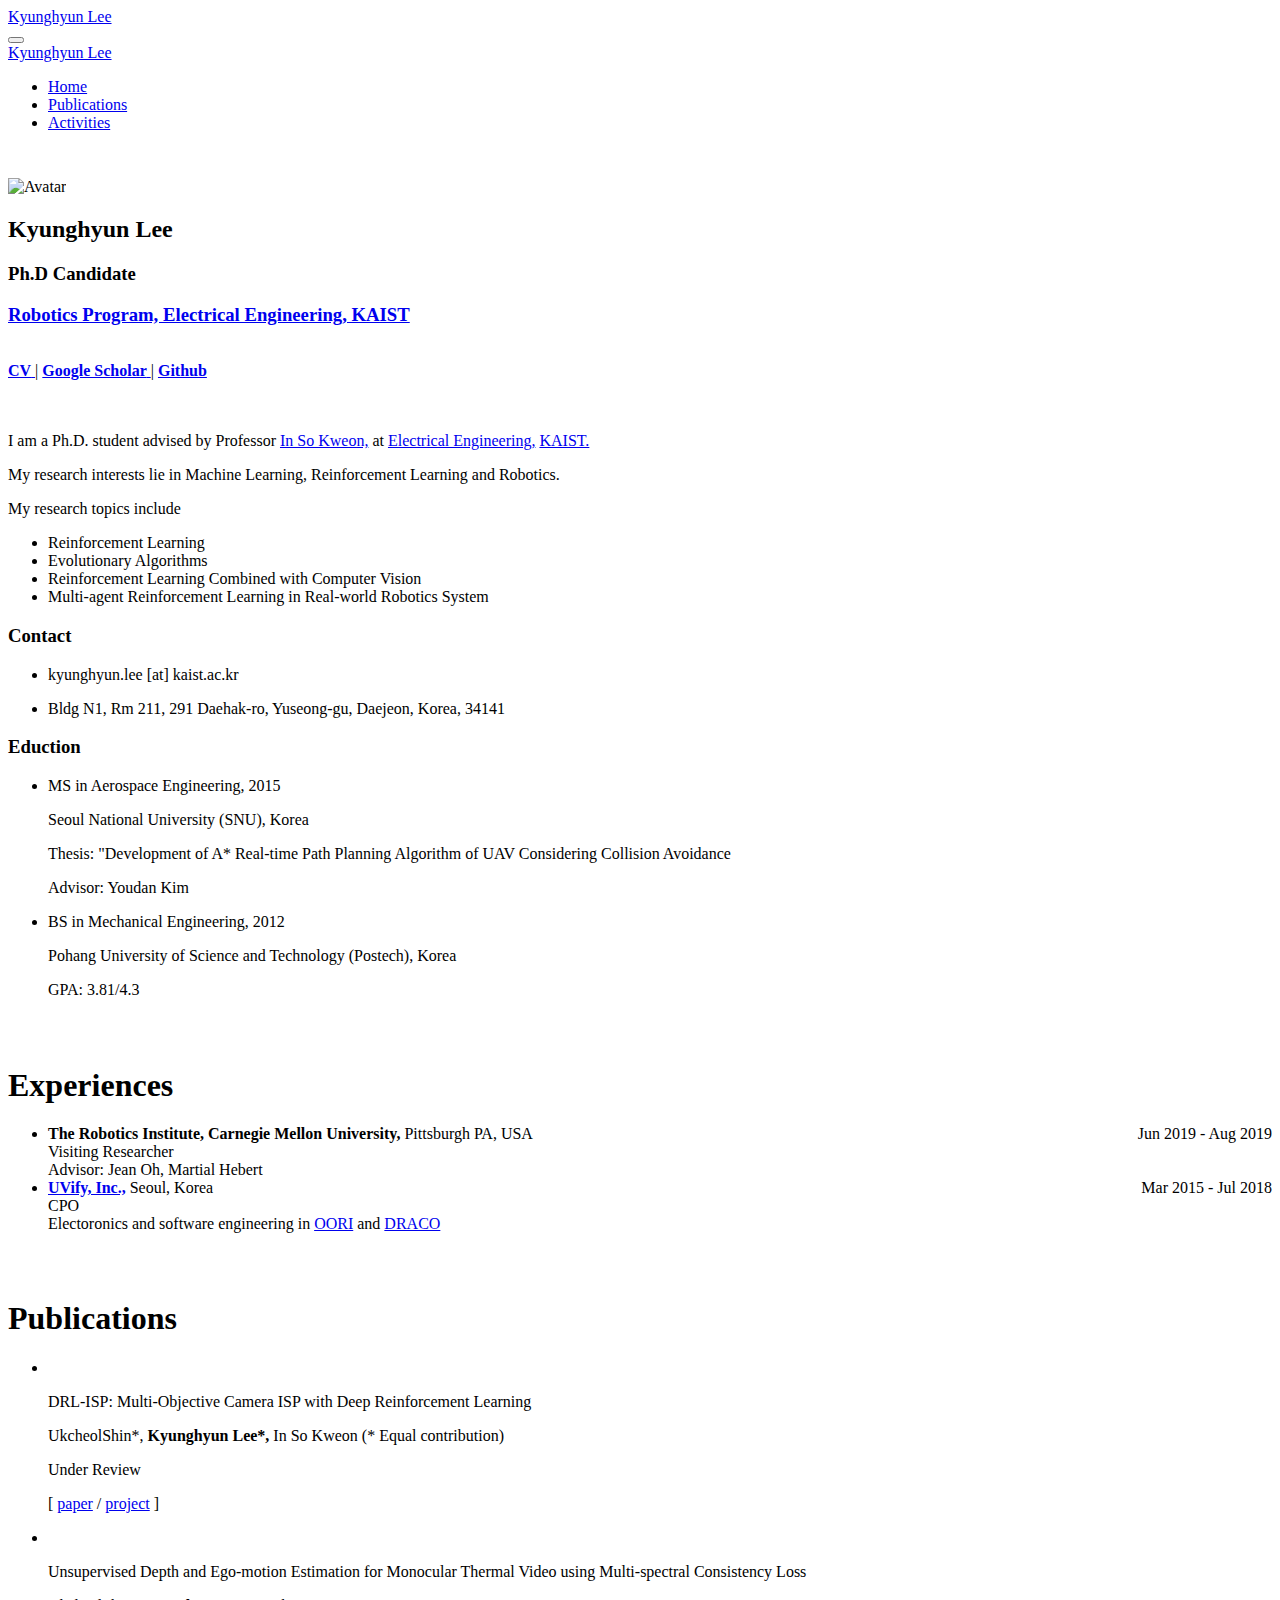
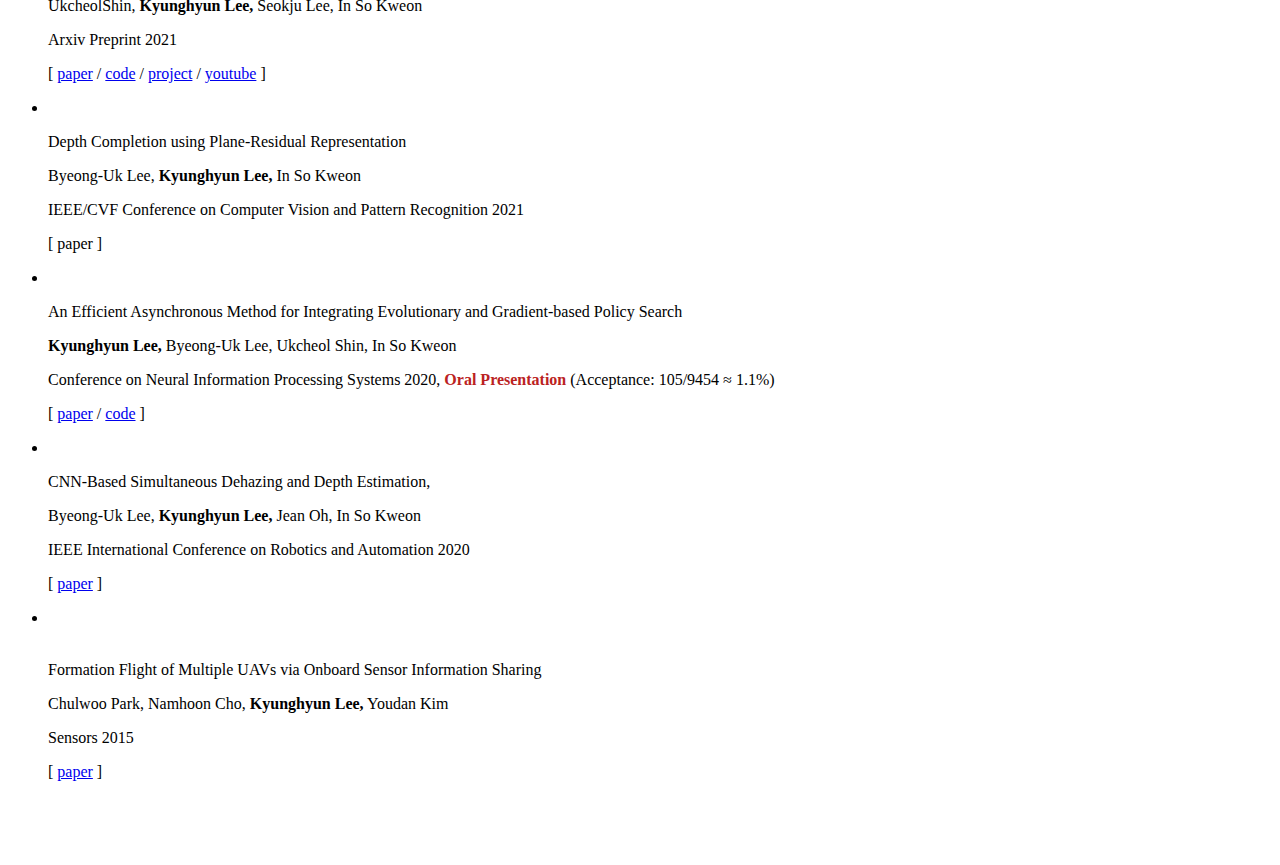
==== templates/_index.html @ c427f6b6 "some typos" ====
<!DOCTYPE html>
<html lang="en">
  <head>
    <meta charset="utf-8" />
    <meta content="width=device-width, initial-scale=1" name="viewport" />
    <meta content="IE=edge" http-equiv="X-UA-Compatible" />
    <meta content="Source Themes Academic 4.7.0" name="generator" />
    <meta content="Kyunghyun Lee" name="author" />
    <meta content="Ph.D Candidate" name="description" />
    <link href="/" hreflang="en-us" rel="alternate" />
    <meta content="#2962ff" name="theme-color" />
    <link crossorigin="anonymous" href="https://cdnjs.cloudflare.com/ajax/libs/academicons/1.8.6/css/academicons.min.css" integrity="sha256-uFVgMKfistnJAfoCUQigIl+JfUaP47GrRKjf6CTPVmw=" rel="stylesheet" />
    <link crossorigin="anonymous" href="https://cdnjs.cloudflare.com/ajax/libs/font-awesome/5.12.0-1/css/all.min.css" integrity="sha256-4w9DunooKSr3MFXHXWyFER38WmPdm361bQS/2KUWZbU=" rel="stylesheet" />
    <link crossorigin="anonymous" href="https://cdnjs.cloudflare.com/ajax/libs/fancybox/3.5.7/jquery.fancybox.min.css" integrity="sha256-Vzbj7sDDS/woiFS3uNKo8eIuni59rjyNGtXfstRzStA=" rel="stylesheet" />
    <link crossorigin="anonymous" href="https://cdnjs.cloudflare.com/ajax/libs/leaflet/1.5.1/leaflet.css" integrity="sha256-SHMGCYmST46SoyGgo4YR/9AlK1vf3ff84Aq9yK4hdqM=" rel="stylesheet" />
    <script async="" crossorigin="anonymous" integrity="sha256-Md1qLToewPeKjfAHU1zyPwOutccPAm5tahnaw7Osw0A=" src="https://cdnjs.cloudflare.com/ajax/libs/lazysizes/5.1.2/lazysizes.min.js"></script>
    <link href="https://fonts.googleapis.com/css?family=Montserrat:400,700%7CRoboto:400,400italic,700%7CRoboto+Mono&display=swap" rel="stylesheet" />
    <link href="static/css/academic.css" rel="stylesheet" />
    <link href="static/index.xml" rel="alternate" title="Kyunghyun Lee" type="application/rss+xml" />
    <link href="static/index.webmanifest" rel="manifest" />
    <!-- <link rel="icon" type="image/png" href="/images/icon_hu2065e2b3e3f9ec61858579cdb7515c4d_74858_32x32_fill_lanczos_center_2.png">
  <link rel="apple-touch-icon" type="image/png" href="/images/icon_hu2065e2b3e3f9ec61858579cdb7515c4d_74858_192x192_fill_lanczos_center_2.png"> -->
    <link href="/" rel="canonical" />
    <meta content="summary" property="twitter:card" />
    <meta content="Kyunghyun Lee" property="og:site_name" />
    <meta content="/" property="og:url" />
    <meta content="Kyunghyun Lee" property="og:title" />
    <meta content="img/map[gravatar:%!s(bool=false) shape:circle]" property="og:image" />
    <meta content="img/map[gravatar:%!s(bool=false) shape:circle]" property="twitter:image" />
    <meta content="en-us" property="og:locale" />
    <script type="application/ld+json">
      {
  "@context": "https://schema.org",
  "@type": "WebSite",
  "potentialAction": {
    "@type": "SearchAction",
    "target": "/?q={search_term_string}",
    "query-input": "required name=search_term_string"
  },
  "url": "/"
}
    </script>
    <title>Kyunghyun Lee</title>
  </head>
  <body id="top" data-offset="70" data-spy="scroll" data-target="#navbar-main">
    <nav class="navbar navbar-expand-lg navbar-light compensate-for-scrollbar" id="navbar-main">
      <div class="container">
        <div class="d-none d-lg-inline-flex">
          <a class="navbar-brand" href="/">Kyunghyun Lee</a>
        </div>
        <button class="navbar-toggler" type="button" aria-controls="navbar" aria-expanded="false" aria-label="Toggle navigation" data-target="#navbar-content" data-toggle="collapse">
          <span>
            <i class="fas fa-bars"></i>
          </span>
        </button>
        <div class="navbar-brand-mobile-wrapper d-inline-flex d-lg-none">
          <a class="navbar-brand" href="/">Kyunghyun Lee</a>
        </div>
        <div class="navbar-collapse main-menu-item collapse justify-content-start" id="navbar-content">
          <ul class="navbar-nav d-md-inline-flex">
            <li class="nav-item">
              <a class="nav-link" href="/#about" data-target="#about">
                <span>Home</span>
              </a>
            </li>
            <li class="nav-item">
              <a class="nav-link" href="/#papers" data-target="#papers">
                <span>Publications</span>
              </a>
            </li>
            <li class="nav-item">
              <a class="nav-link" href="/#activities" data-target="#activities">
                <span>Activities</span>
              </a>
            </li>
          </ul>
        </div>
      </div>
    </nav>
    <span class="js-widget-page d-none"></span>
    <section class="home-section wg-about" id="about" style="padding: 30px 0 20px 0;">
      <div class="container">
        <div class="row">
          <div class="col-12 col-lg-4">
            <div id="profile">
              <img alt="Avatar" class="avatar avatar-circle" src="static/authors/admin/profile.jpg" />
              <div class="portrait-title">
                <h2>Kyunghyun Lee</h2>
                <h3>Ph.D Candidate</h3>
                <h3>
                  <a href="https://ee.kaist.ac.kr/" rel="noopener" target="_blank">
                    <span>Robotics Program, Electrical Engineering, KAIST</span>
                  </a>
                </h3>
              </div>
              <td>
                <br />
                <a href="cv/CVCVCVCVCVCVCVCVCV.pdf">
                  <b>CV</b>
                </a>
                |
                <a href="https://scholar.google.com/citations?user=WOBfTQoAAAAJ&hl=ko">
                  <b>Google Scholar</b>
                </a>
                |
                <a href="https://github.com/KyunghyunLee">
                  <b>Github</b>
                </a>
                <br />
                <br />
              </td>
            </div>
          </div>
          <div class="col-12 col-lg-8">
            <br />
            <p>
              I am a Ph.D. student advised by Professor
              <a href="http://rcv.kaist.ac.kr">In So Kweon,</a>
              at
              <a href="https://ee.kaist.ac.kr/" rel="noopener" target="_blank">Electrical Engineering,</a>
              <a href="https://kaist.ac.kr/" rel="noopener" target="_blank">KAIST.</a>
            </p>
            <p>
              My research interests lie in Machine Learning, Reinforcement Learning and Robotics.
            </p>
            <p>
              My research topics include

              <ul>
                <li>Reinforcement Learning</li>
                <li>Evolutionary Algorithms</li>
                <li>Reinforcement Learning Combined with Computer Vision</li>
                <li>Multi-agent Reinforcement Learning in Real-world Robotics System</li>
              </ul>
            </p>
            <div class="row">
              <div class="col-md-6">
                <h3>Contact</h3>
                <ul class="ul-contact fa-ul">
                  <li>
                    <i class="fa-li fas fa-envelope"></i>
                    <div class="description">
                      <p class="course">kyunghyun.lee [at] kaist.ac.kr</p>
                    </div>
                  </li>
                  <li>
                    <i class="fa-li fas fa-map-marker"></i>
                    <div class="description">
                      <p class="course">Bldg N1, Rm 211, 291 Daehak-ro, Yuseong-gu, Daejeon, Korea, 34141</p>
                    </div>
                  </li>
                </ul>
              </div>
              <div class="col-md-6">
                <h3>Eduction</h3>
                <ul class="ul-edu fa-ul">
                  <li>
                    <i class="fa-li fas fa-graduation-cap"></i>
                    <div class="description">
                      <p class="course">MS in Aerospace Engineering, 2015</p>
                      <p class="institution">Seoul National University (SNU), Korea</p>
                      <p class="explanation">Thesis: "Development of A* Real-time Path Planning Algorithm of UAV Considering Collision Avoidance</p>
                      <p class="explanation">Advisor: Youdan Kim</p>
                    </div>
                  </li>
                  <li>
                    <i class="fa-li fas fa-graduation-cap"></i>
                    <div class="description">
                      <p class="course">BS in Mechanical Engineering, 2012</p>
                      <p class="institution">Pohang University of Science and Technology (Postech), Korea</p>
                      <p class="explanation">GPA: 3.81/4.3</p>
                    </div>
                  </li>
                </ul>
              </div>
            </div>
          </div>
        </div>
      </div>
    </section>
    <section class="home-section wg-blank" id="experience" style="padding: 10px 0 10px 0;">
      <div class="container">
        <div class="row">
          <div class="col-lg-12">
            <h1>Experiences</h1>
            <ul>
              <li>
                <div style="float:left">
                  <b>The Robotics Institute, Carnegie Mellon University,</b>
                  Pittsburgh PA, USA
                </div>
                <div style="float:right">Jun 2019 - Aug 2019</div>
                <br />
                Visiting Researcher
                <br />
                Advisor: Jean Oh, Martial Hebert
              </li>
              <li>
                <div style="float:left">
                  <b>
                    <a href="https://www.uvify.com/" rel="noopener noreferrer nofollow">UVify, Inc.,</a>
                  </b>
                  Seoul, Korea
                </div>
                <div style="float:right">Mar 2015 - Jul 2018</div>
                <br />
                CPO
                <br />
                Electoronics and software engineering in 
                <a href="https://www.uvify.com/oori/" rel="noopener noreferrer nofollow">OORI</a>
                 and 
                <a href="https://www.uvify.com/draco/" rel="noopener noreferrer nofollow">DRACO</a>
              </li>
            </ul>
          </div>
        </div>
      </div>
    </section>
    <section class="home-section wg-papers" id="papers" style="padding: 20px 0 20px 0;">
      <div class="container">
        <div class="row">
          <div class="col-lg-12">
            <h1>Publications</h1>
          </div>
          <div class="row">
            <ul class="ul-papers">
              <li>
                <div class="img">
                  <img alt="" class="img-responsive" src="static/papers/images/iccv2021drlisp.png" />
                </div>
                <div class="description">
                  <p class="title">DRL-ISP: Multi-Objective Camera ISP with Deep Reinforcement Learning</p>
                  <p class="authors">
                    UkcheolShin*,
                    <b>Kyunghyun Lee*,</b>
                    In So Kweon
                     (* Equal contribution)
                  </p>
                  <p class="venue">
                    Under Review
                    <span style="font-weight:normal"></span>
                  </p>
                  <p class="resources">
                    [
                    <a href="#">paper</a>
                     / 
                    <a href="https://sites.google.com/view/drl-isp">project</a>
                    ]
                  </p>
                </div>
              </li>
              <li>
                <div class="img">
                  <img alt="" class="img-responsive" src="static/papers/images/arxiv2021unsupervised.gif" />
                </div>
                <div class="description">
                  <p class="title">Unsupervised Depth and Ego-motion Estimation for Monocular Thermal Video using Multi-spectral Consistency Loss</p>
                  <p class="authors">
                    UkcheolShin,
                    <b>Kyunghyun Lee,</b>
                    Seokju Lee,
                    In So Kweon
                  </p>
                  <p class="venue">
                    Arxiv Preprint
                    2021
                    <span style="font-weight:normal"></span>
                  </p>
                  <p class="resources">
                    [
                    <a href="https://arxiv.org/abs/2103.00760">paper</a>
                     / 
                    <a href="https://github.com/UkcheolShin/TsfmLearner">code</a>
                     / 
                    <a href="https://sites.google.com/view/t-sfmlearner">project</a>
                     / 
                    <a href="https://www.youtube.com/watch?v=qIBcOuLYr70&feature=youtu.be">youtube</a>
                    ]
                  </p>
                </div>
              </li>
              <li>
                <div class="img">
                  <img alt="" class="img-responsive" src="static/papers/images/cvpr2021depth.png" />
                </div>
                <div class="description">
                  <p class="title">Depth Completion using Plane-Residual Representation</p>
                  <p class="authors">
                    Byeong-Uk Lee,
                    <b>Kyunghyun Lee,</b>
                    In So Kweon
                  </p>
                  <p class="venue">
                    IEEE/CVF Conference on Computer Vision and Pattern Recognition
                    <b (CVPR), ></b>
                    2021
                    <span style="font-weight:normal"></span>
                  </p>
                  <p class="resources">
                    [ paper ]
                  </p>
                </div>
              </li>
              <li>
                <div class="img">
                  <img alt="" class="img-responsive" src="static/papers/images/nips2020anefficient.png" />
                </div>
                <div class="description">
                  <p class="title">An Efficient Asynchronous Method for Integrating Evolutionary and Gradient-based Policy Search</p>
                  <p class="authors">
                    <b>Kyunghyun Lee,</b>
                    Byeong-Uk Lee,
                    Ukcheol Shin,
                    In So Kweon
                  </p>
                  <p class="venue">
                    Conference on Neural Information Processing Systems
                    <b (NeurIPS), ></b>
                    2020, 
                    <span style="font-weight:bolder;color:#BB2222">Oral Presentation</span>
                    <span style="font-weight:normal">(Acceptance: 105/9454 ≈ 1.1%)</span>
                    <span style="font-weight:normal"></span>
                  </p>
                  <p class="resources">
                    [
                    <a href="https://arxiv.org/abs/2012.05417">paper</a>
                     / 
                    <a href="https://github.com/KyunghyunLee/aes-rl">code</a>
                    ]
                  </p>
                </div>
              </li>
              <li>
                <div class="img">
                  <img alt="" class="img-responsive" src="static/papers/images/icra2020cnn.png" />
                </div>
                <div class="description">
                  <p class="title">CNN-Based Simultaneous Dehazing and Depth Estimation,</p>
                  <p class="authors">
                    Byeong-Uk Lee,
                    <b>Kyunghyun Lee,</b>
                    Jean Oh,
                    In So Kweon
                  </p>
                  <p class="venue">
                    IEEE International Conference on Robotics and Automation
                    <b (ICRA), ></b>
                    2020
                    <span style="font-weight:normal"></span>
                  </p>
                  <p class="resources">
                    [
                    <a href="https://ieeexplore.ieee.org/stamp/stamp.jsp?arnumber=9197358&tag=1">paper</a>
                    ]
                  </p>
                </div>
              </li>
              <li>
                <div class="imghalf">
                  <img alt="" class="img-responsive" src="static/papers/images/sensors2015formation.png" />
                </div>
                <div class="imghalf">
                  <img alt="" class="img-responsive" src="static/papers/images/sensors2015formation.gif" />
                </div>
                <div class="description">
                  <p class="title">Formation Flight of Multiple UAVs via Onboard Sensor Information Sharing</p>
                  <p class="authors">
                    Chulwoo Park,
                    Namhoon Cho,
                    <b>Kyunghyun Lee,</b>
                    Youdan Kim
                  </p>
                  <p class="venue">
                    Sensors
                    2015
                    <span style="font-weight:normal"></span>
                  </p>
                  <p class="resources">
                    [
                    <a href="https://www.mdpi.com/1424-8220/15/7/17397/pdf">paper</a>
                    ]
                  </p>
                </div>
              </li>
            </ul>
          </div>
        </div>
      </div>
    </section>
    <section class="home-section wg-papers" id="papers" style="padding: 20px 0 20px 0;">
    </section>
  </body>
</html>
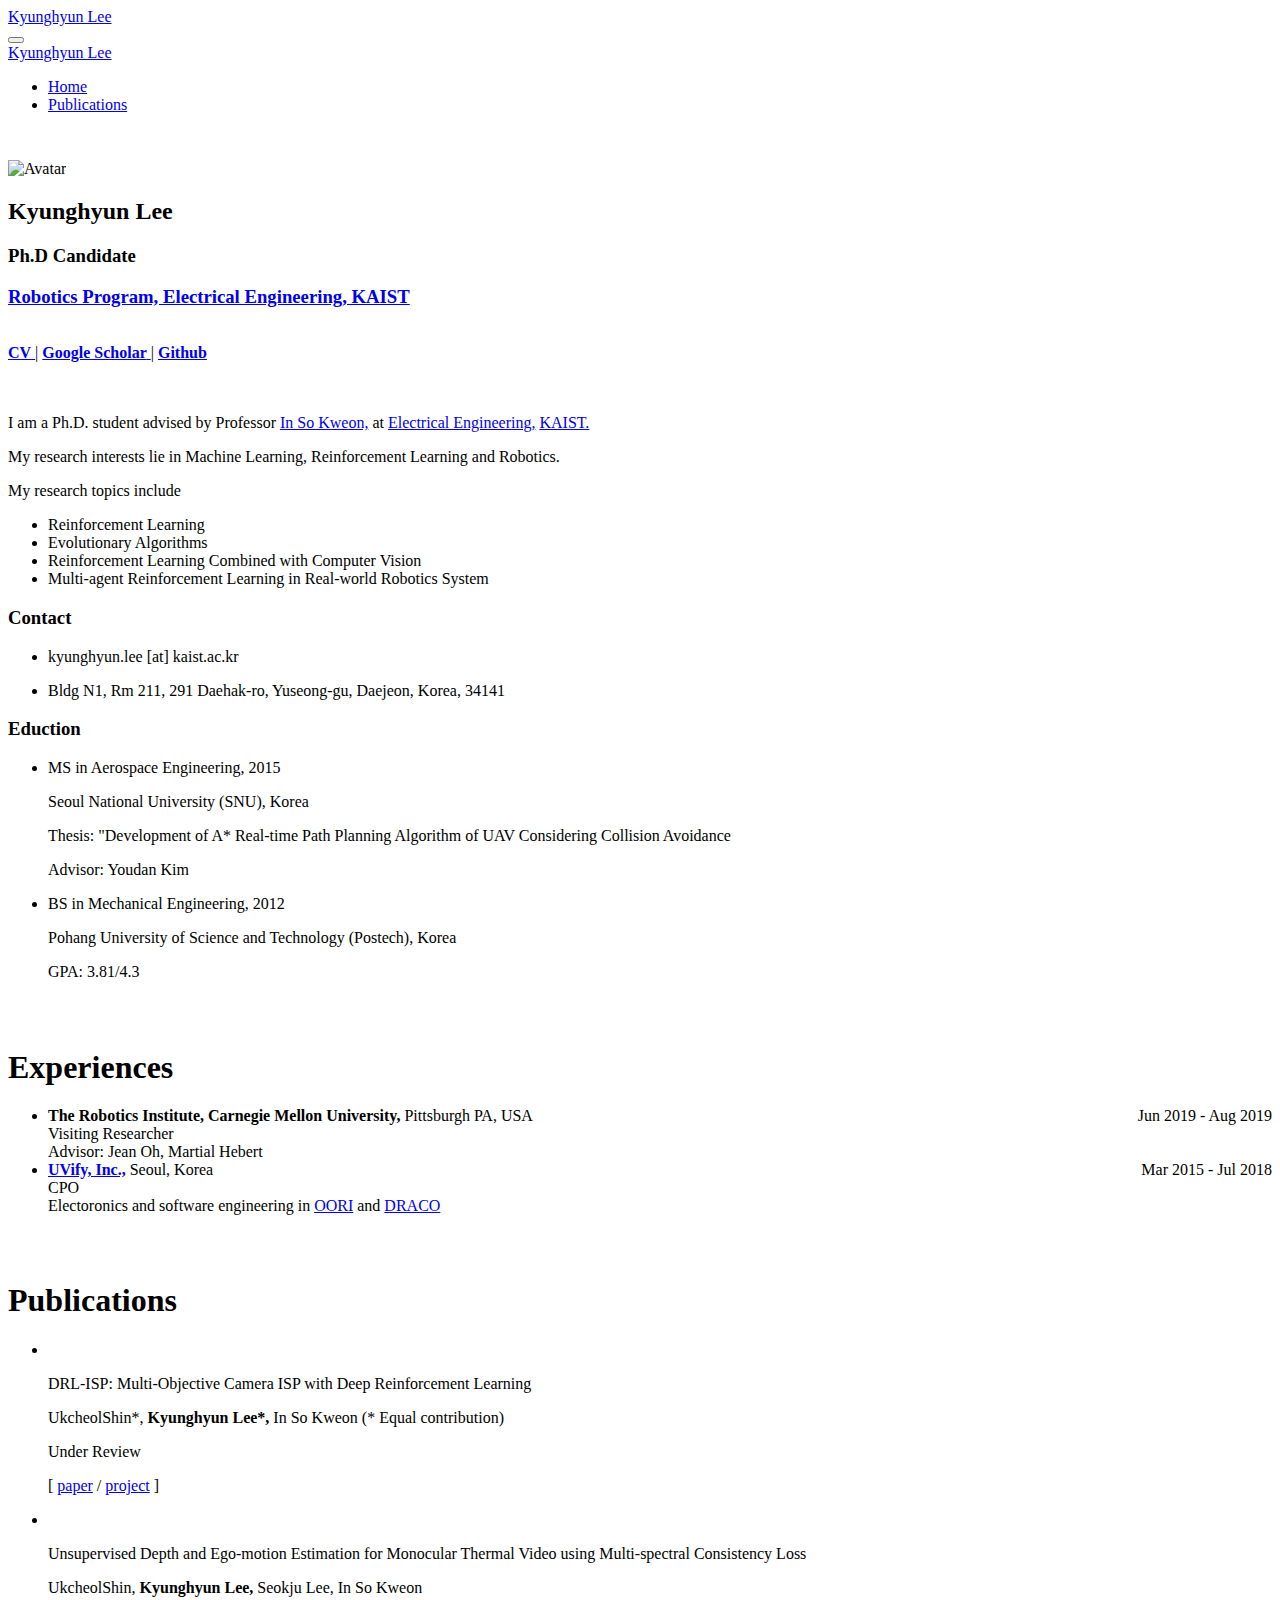
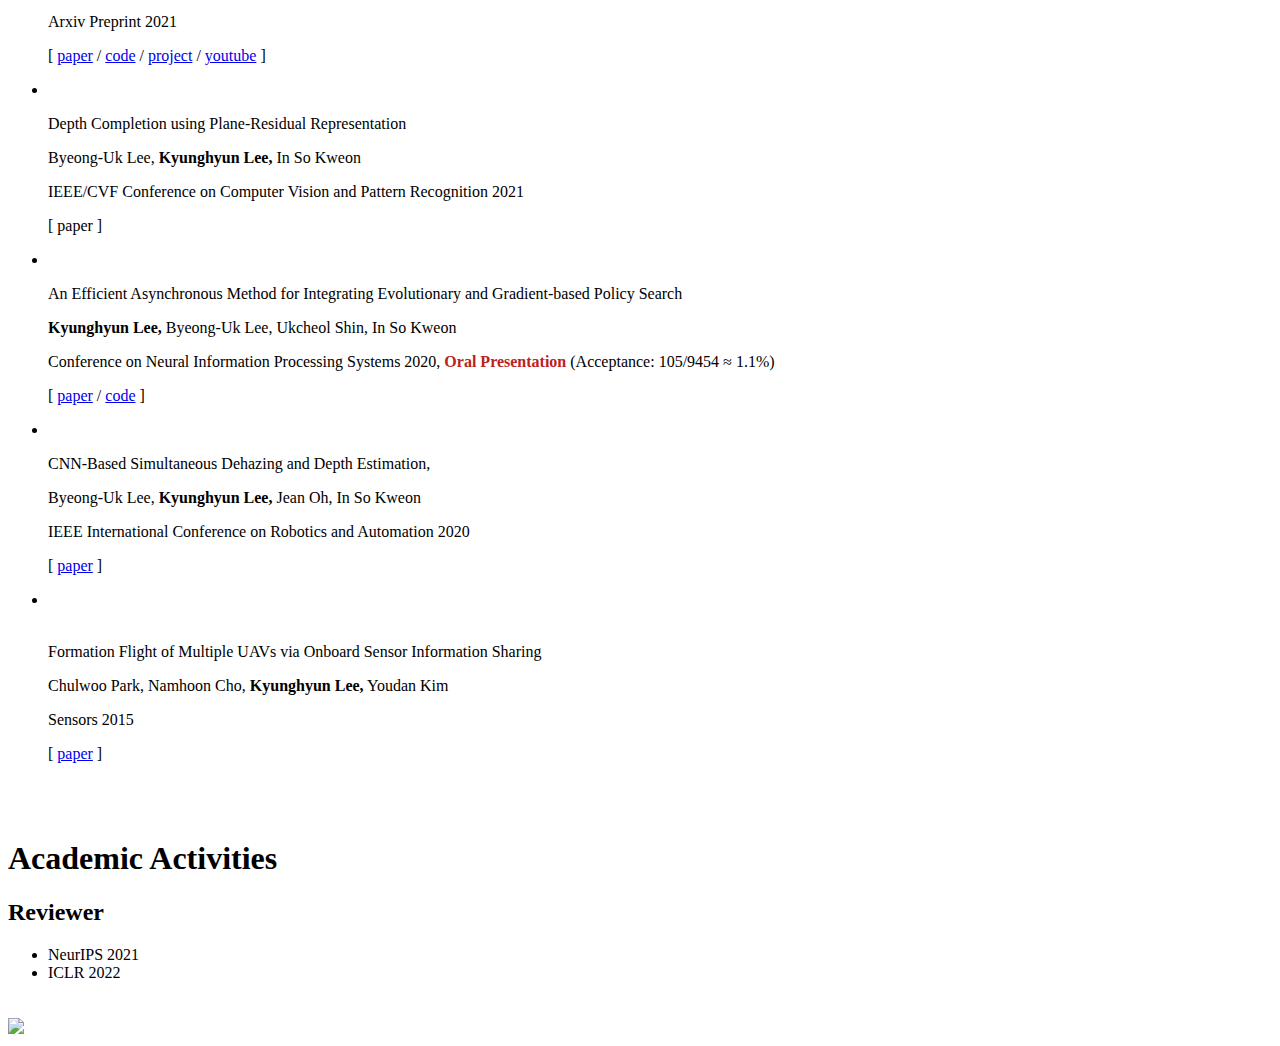
==== commit 8acc49f2: "ICLR reviewer" ====
--- a/templates/_index.html
+++ b/templates/_index.html
@@ -66,11 +66,6 @@
             <li class="nav-item">
               <a class="nav-link" href="/#papers" data-target="#papers">
                 <span>Publications</span>
-              </a>
-            </li>
-            <li class="nav-item">
-              <a class="nav-link" href="/#activities" data-target="#activities">
-                <span>Activities</span>
               </a>
             </li>
           </ul>
@@ -388,6 +383,21 @@
       </div>
     </section>
     <section class="home-section wg-papers" id="papers" style="padding: 20px 0 20px 0;">
+      <div class="container">
+        <div class="row">
+          <div class="col-lg-12">
+            <h1>Academic Activities</h1>
+            <h2 id="reviewer">Reviewer</h2>
+            <ul>
+              <li>NeurIPS 2021</li>
+              <li>ICLR 2022</li>
+            </ul>
+          </div>
+        </div>
+      </div>
     </section>
+    <a href="https://hits.seeyoufarm.com">
+      <img src="https://hits.seeyoufarm.com/api/count/incr/badge.svg?url=https%3A%2F%2Fkyunghyunlee.github.io&count_bg=%2379C83D&title_bg=%23555555&icon=&icon_color=%23E7E7E7&title=hits&edge_flat=false" />
+    </a>
   </body>
 </html>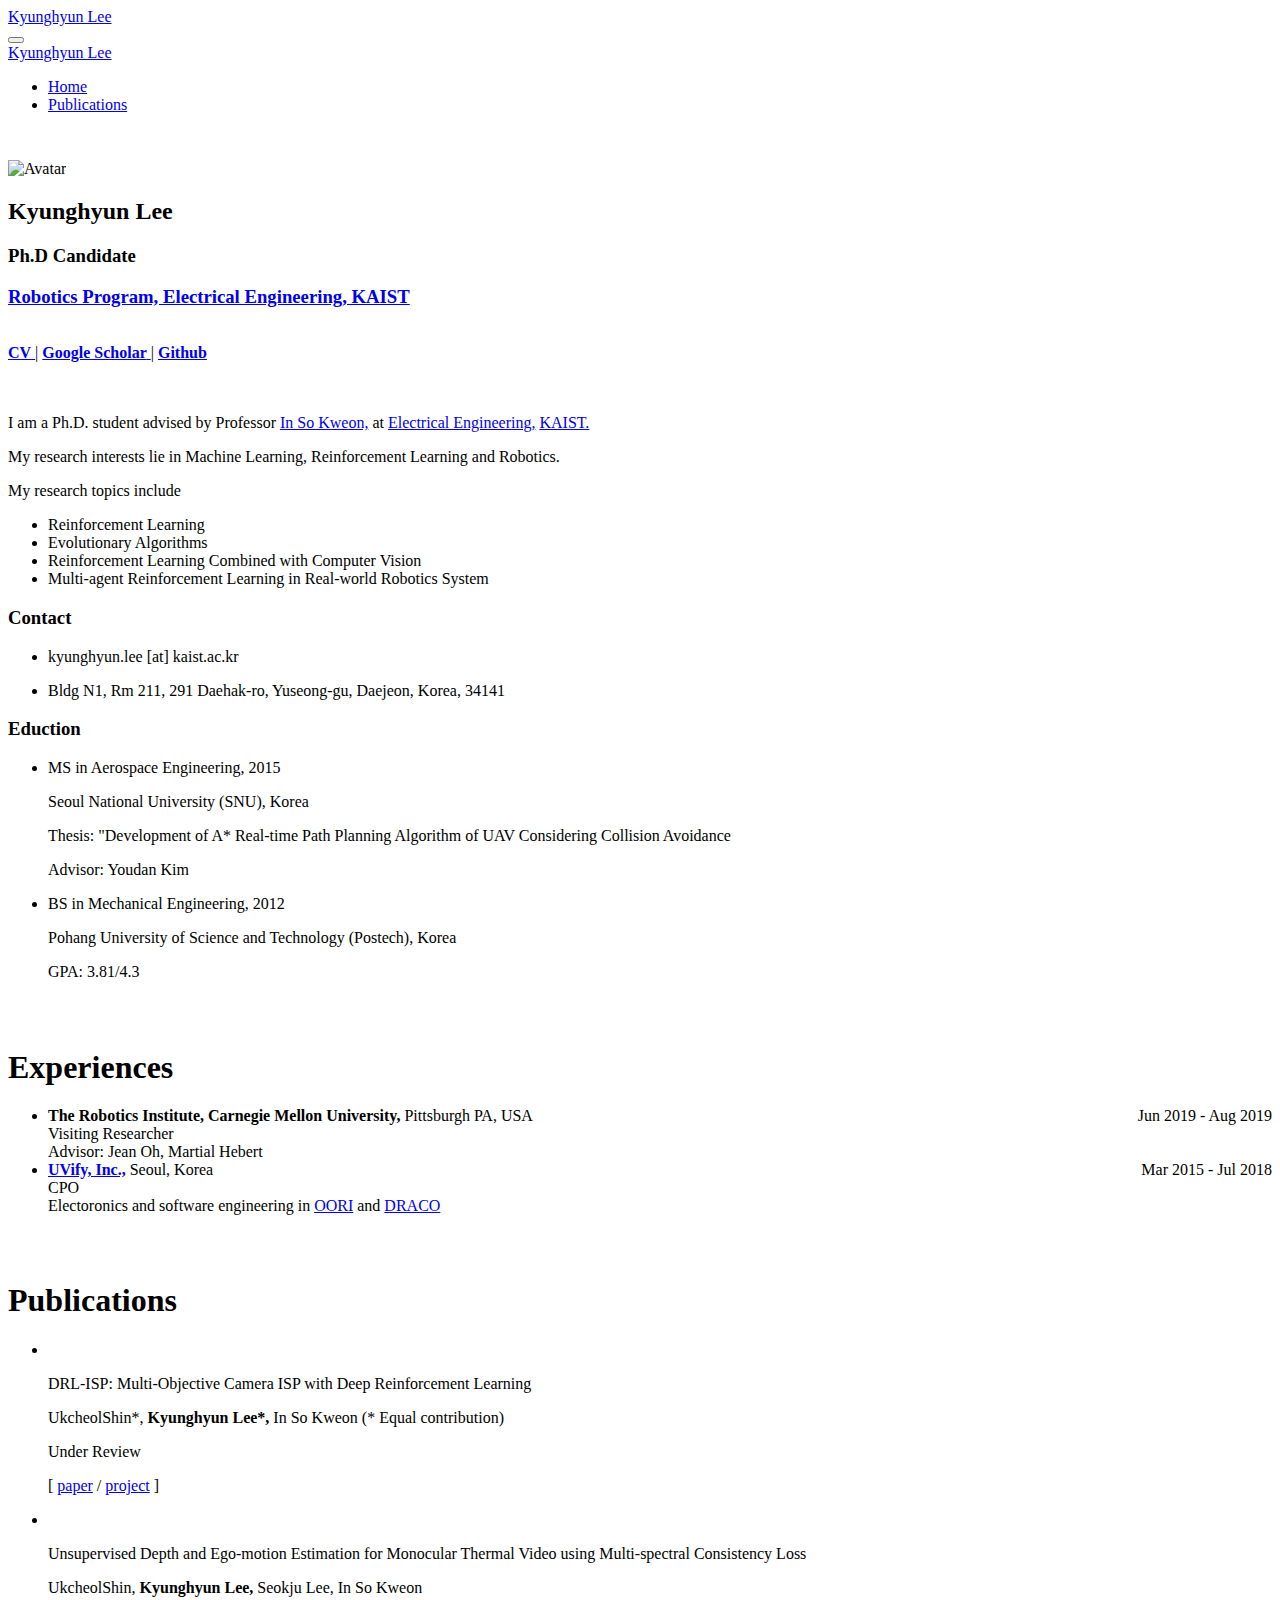
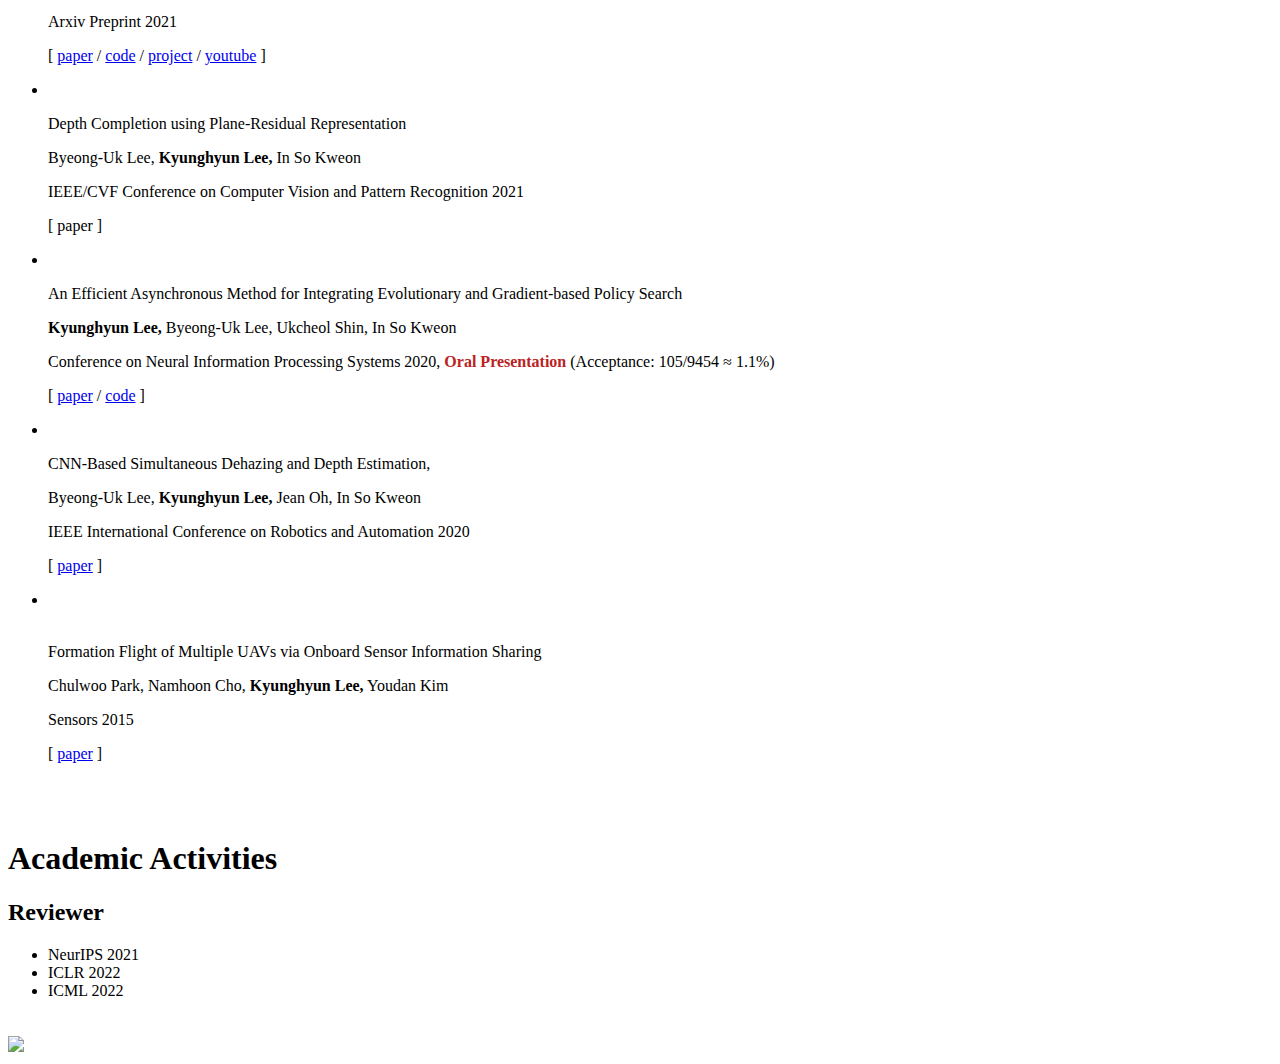
==== commit 8cc46ada: "ICML reviewer" ====
--- a/templates/_index.html
+++ b/templates/_index.html
@@ -391,6 +391,7 @@
             <ul>
               <li>NeurIPS 2021</li>
               <li>ICLR 2022</li>
+              <li>ICML 2022</li>
             </ul>
           </div>
         </div>
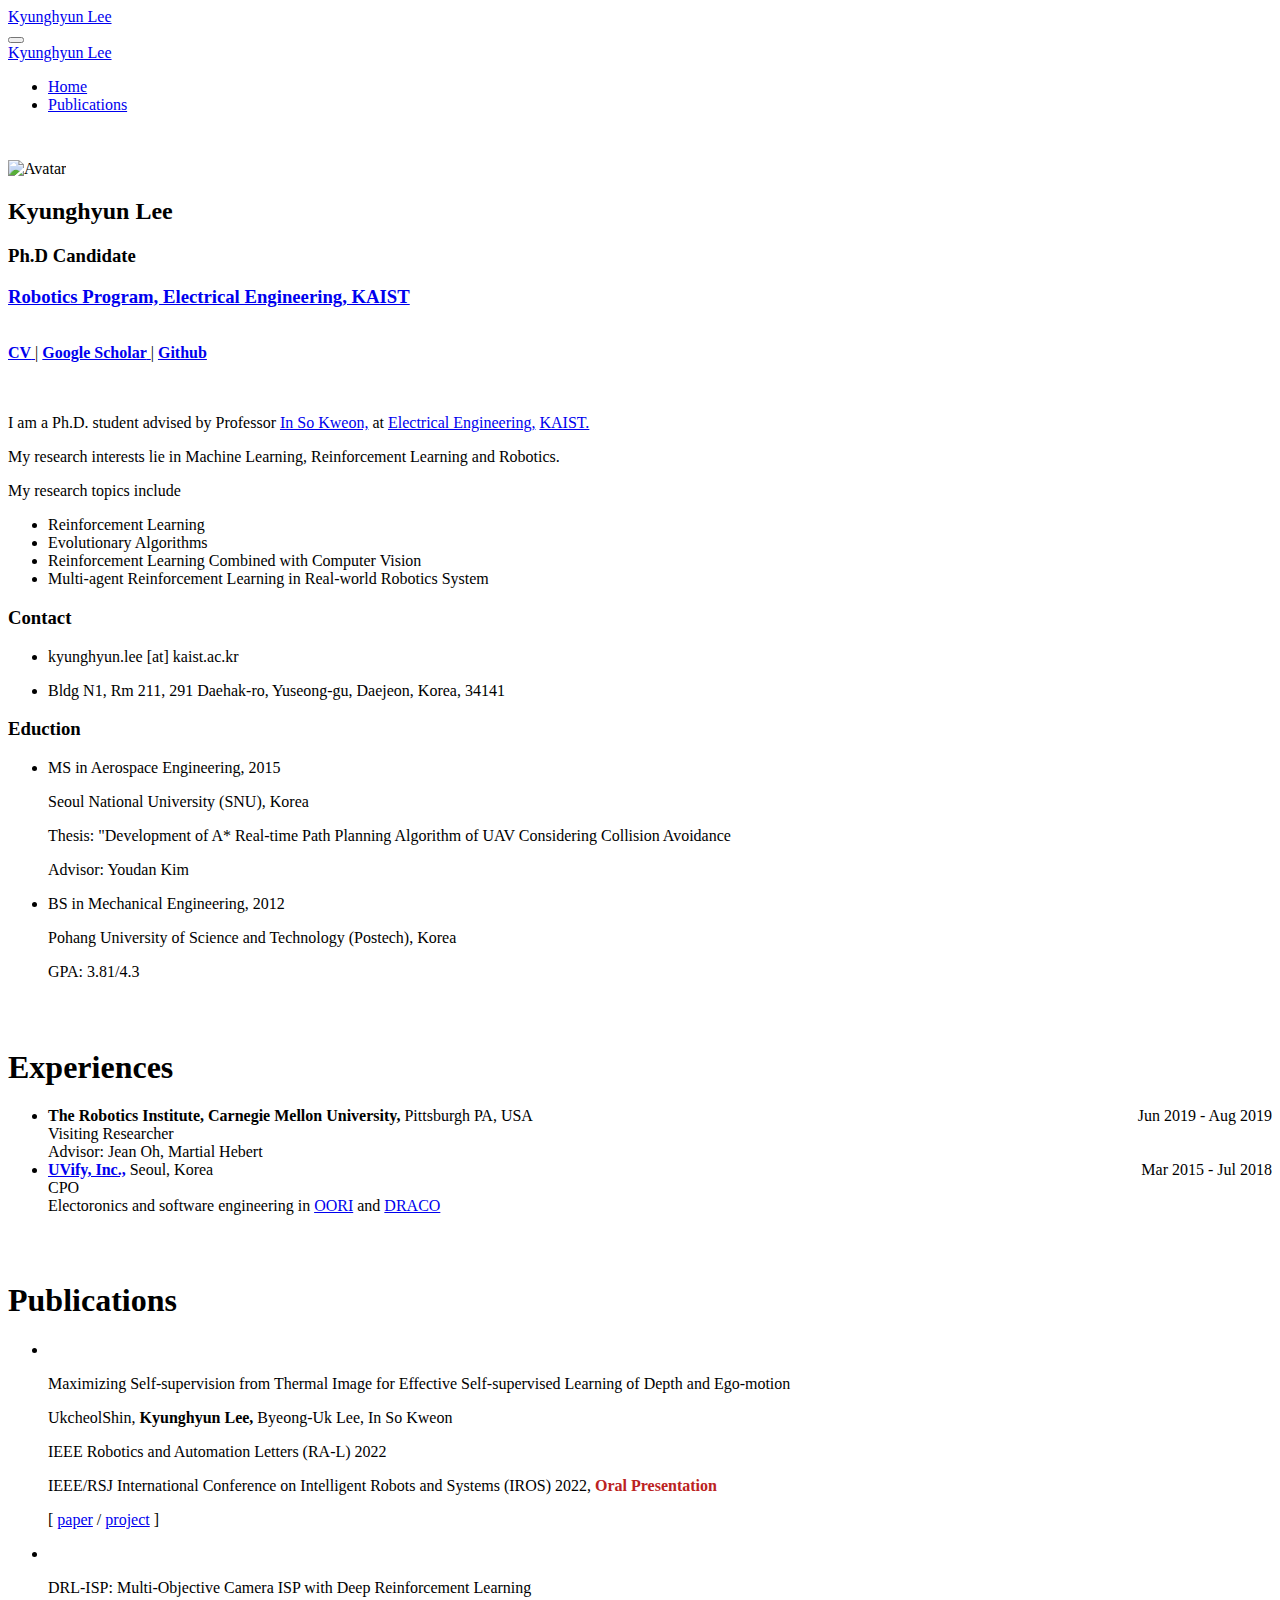
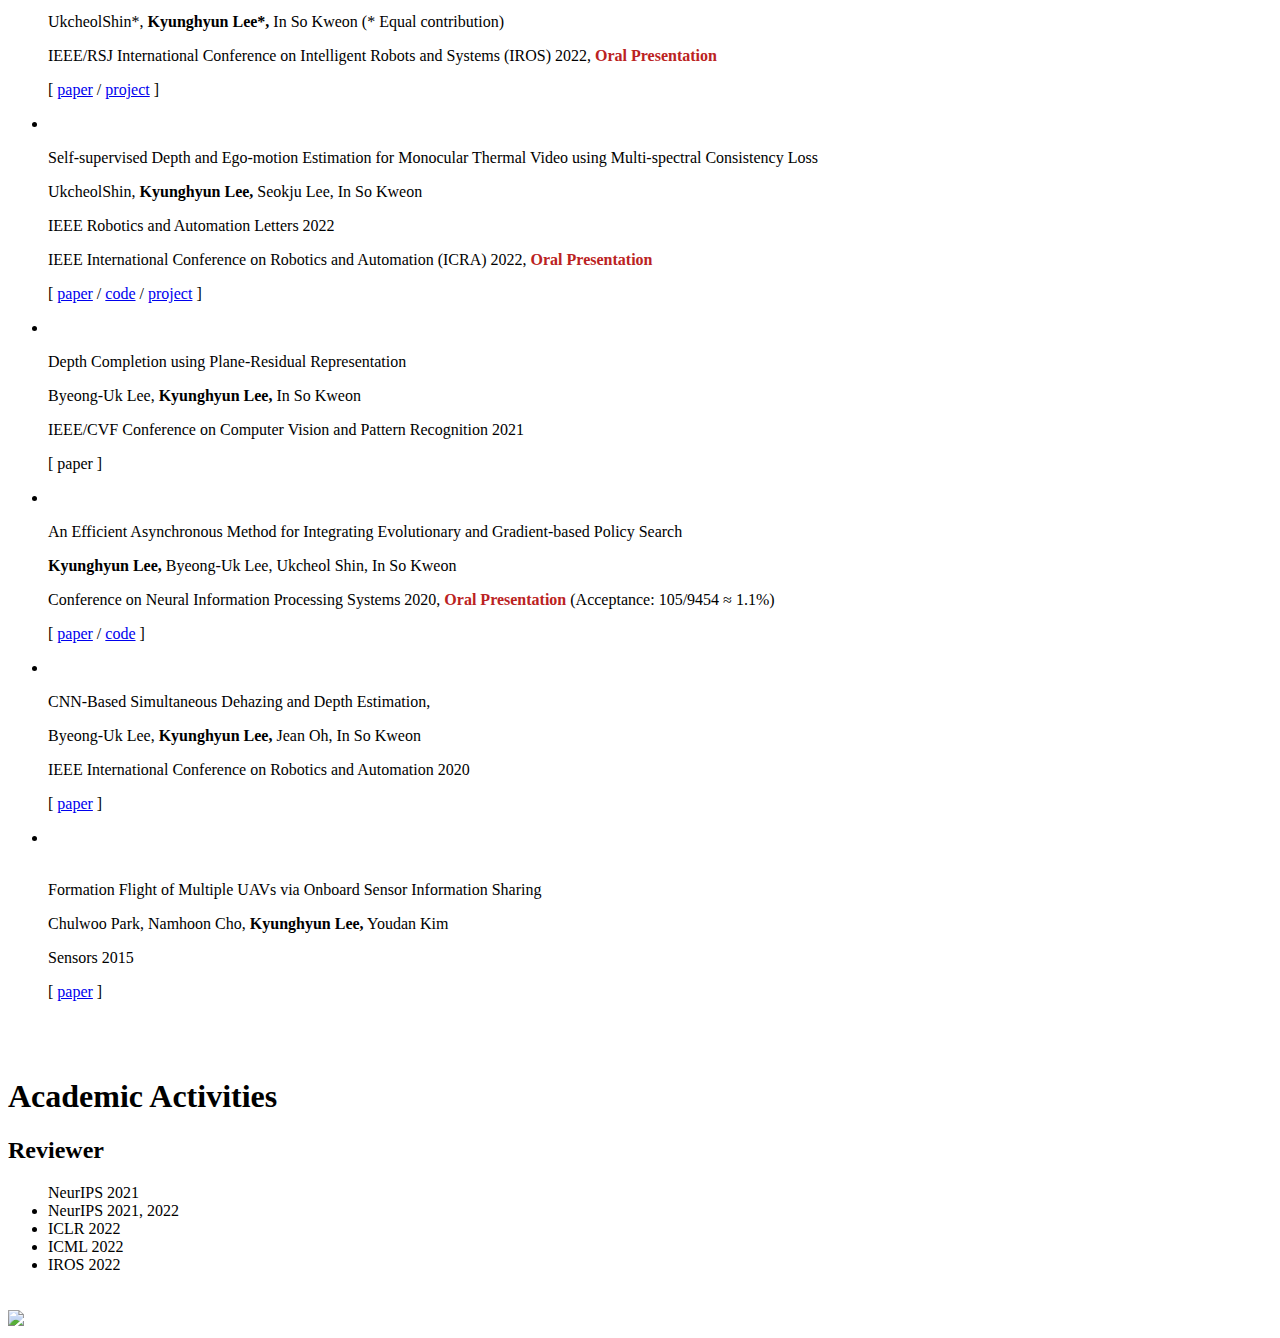
==== commit 3210a006: "add paper, reviewer" ====
--- a/templates/_index.html
+++ b/templates/_index.html
@@ -221,6 +221,38 @@
             <ul class="ul-papers">
               <li>
                 <div class="img">
+                  <img alt="" class="img-responsive" src="static/papers/images/blank.png" />
+                </div>
+                <div class="description">
+                  <p class="title">Maximizing Self-supervision from Thermal Image for Effective Self-supervised Learning of Depth and Ego-motion</p>
+                  <p class="authors">
+                    UkcheolShin,
+                    <b>Kyunghyun Lee,</b>
+                    Byeong-Uk Lee,
+                    In So Kweon
+                  </p>
+                  <p class="venue">
+                    IEEE Robotics and Automation Letters (RA-L)
+                    2022
+                    <span style="font-weight:normal"></span>
+                  </p>
+                  <p class="venue">
+                    IEEE/RSJ International Conference on Intelligent Robots and Systems (IROS)
+                    2022, 
+                    <span style="font-weight:bolder;color:#BB2222">Oral Presentation</span>
+                    <span style="font-weight:normal"></span>
+                  </p>
+                  <p class="resources">
+                    [
+                    <a href="https://arxiv.org/abs/2201.04387">paper</a>
+                     / 
+                    <a href="#">project</a>
+                    ]
+                  </p>
+                </div>
+              </li>
+              <li>
+                <div class="img">
                   <img alt="" class="img-responsive" src="static/papers/images/iccv2021drlisp.png" />
                 </div>
                 <div class="description">
@@ -232,7 +264,9 @@
                      (* Equal contribution)
                   </p>
                   <p class="venue">
-                    Under Review
+                    IEEE/RSJ International Conference on Intelligent Robots and Systems (IROS)
+                    2022, 
+                    <span style="font-weight:bolder;color:#BB2222">Oral Presentation</span>
                     <span style="font-weight:normal"></span>
                   </p>
                   <p class="resources">
@@ -249,7 +283,7 @@
                   <img alt="" class="img-responsive" src="static/papers/images/arxiv2021unsupervised.gif" />
                 </div>
                 <div class="description">
-                  <p class="title">Unsupervised Depth and Ego-motion Estimation for Monocular Thermal Video using Multi-spectral Consistency Loss</p>
+                  <p class="title">Self-supervised Depth and Ego-motion Estimation for Monocular Thermal Video using Multi-spectral Consistency Loss</p>
                   <p class="authors">
                     UkcheolShin,
                     <b>Kyunghyun Lee,</b>
@@ -257,19 +291,23 @@
                     In So Kweon
                   </p>
                   <p class="venue">
-                    Arxiv Preprint
-                    2021
-                    <span style="font-weight:normal"></span>
-                  </p>
-                  <p class="resources">
-                    [
-                    <a href="https://arxiv.org/abs/2103.00760">paper</a>
+                    IEEE Robotics and Automation Letters
+                    2022
+                    <span style="font-weight:normal"></span>
+                  </p>
+                  <p class="venue">
+                    IEEE International Conference on Robotics and Automation (ICRA)
+                    2022, 
+                    <span style="font-weight:bolder;color:#BB2222">Oral Presentation</span>
+                    <span style="font-weight:normal"></span>
+                  </p>
+                  <p class="resources">
+                    [
+                    <a href="https://ieeexplore.ieee.org/abstract/document/9662239">paper</a>
                      / 
-                    <a href="https://github.com/UkcheolShin/TsfmLearner">code</a>
+                    <a href="https://github.com/UkcheolShin/ThermalSfMLearner-MS">code</a>
                      / 
                     <a href="https://sites.google.com/view/t-sfmlearner">project</a>
-                     / 
-                    <a href="https://www.youtube.com/watch?v=qIBcOuLYr70&feature=youtu.be">youtube</a>
                     ]
                   </p>
                 </div>
@@ -388,10 +426,11 @@
           <div class="col-lg-12">
             <h1>Academic Activities</h1>
             <h2 id="reviewer">Reviewer</h2>
-            <ul>
-              <li>NeurIPS 2021</li>
+            <ul>NeurIPS 2021
+              <li>NeurIPS 2021, 2022</li>
               <li>ICLR 2022</li>
               <li>ICML 2022</li>
+              <li>IROS 2022</li>
             </ul>
           </div>
         </div>
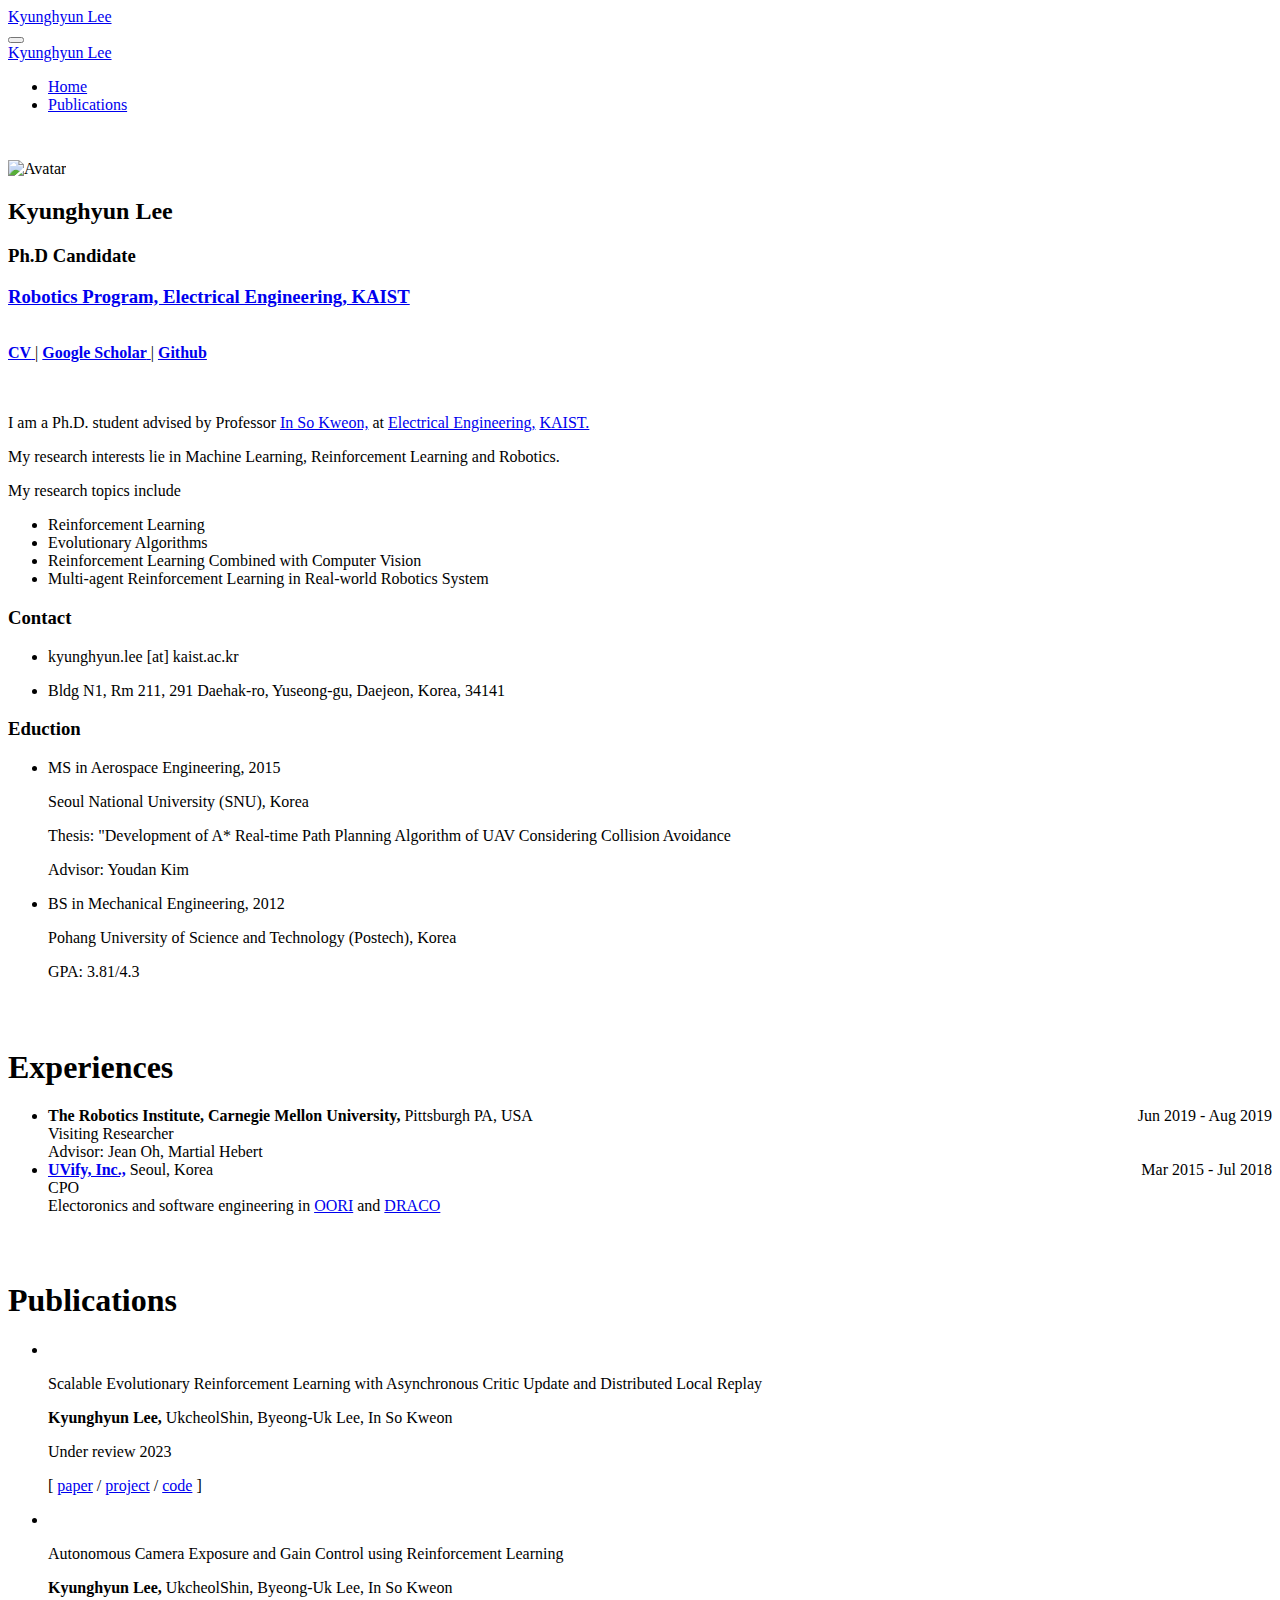
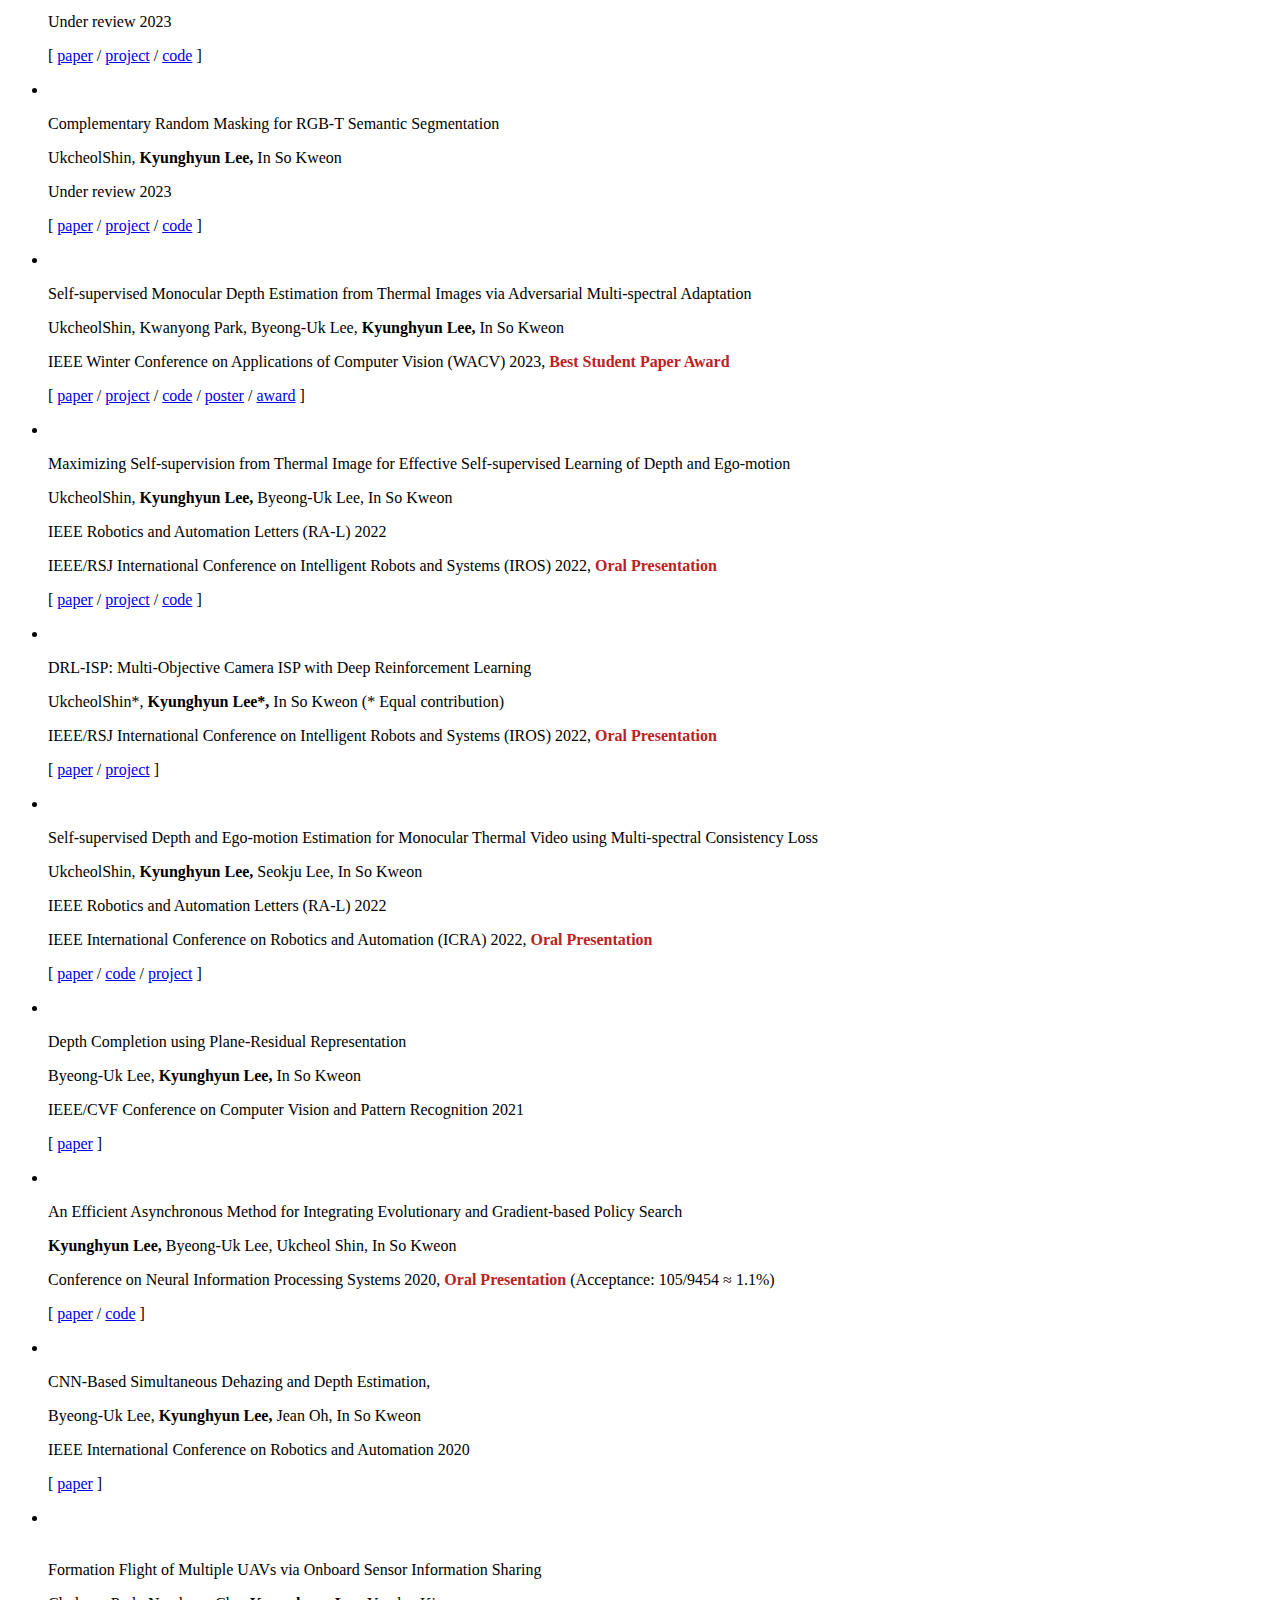
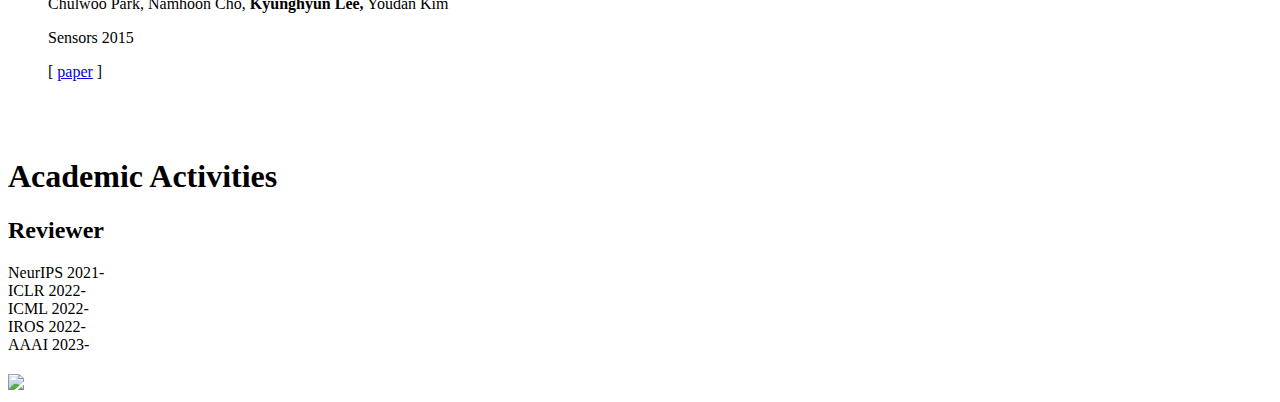
==== commit d27610f1: "add papers" ====
--- a/templates/_index.html
+++ b/templates/_index.html
@@ -221,7 +221,124 @@
             <ul class="ul-papers">
               <li>
                 <div class="img">
-                  <img alt="" class="img-responsive" src="static/papers/images/blank.png" />
+                  <img alt="" class="img-responsive" src="static/papers/images/tec2023scalable.JPG" />
+                </div>
+                <div class="description">
+                  <p class="title">Scalable Evolutionary Reinforcement Learning with Asynchronous Critic Update and Distributed Local Replay</p>
+                  <p class="authors">
+                    <b>Kyunghyun Lee,</b>
+                    UkcheolShin,
+                    Byeong-Uk Lee,
+                    In So Kweon
+                  </p>
+                  <p class="venue">
+                    Under review
+                    2023
+                    <span style="font-weight:normal"></span>
+                  </p>
+                  <p class="resources">
+                    [
+                    <a href="#">paper</a>
+                     / 
+                    <a href="#">project</a>
+                     / 
+                    <a href="#">code</a>
+                    ]
+                  </p>
+                </div>
+              </li>
+              <li>
+                <div class="img">
+                  <img alt="" class="img-responsive" src="static/papers/images/iccv2023drlae.JPG" />
+                </div>
+                <div class="description">
+                  <p class="title">Autonomous Camera Exposure and Gain Control using Reinforcement Learning</p>
+                  <p class="authors">
+                    <b>Kyunghyun Lee,</b>
+                    UkcheolShin,
+                    Byeong-Uk Lee,
+                    In So Kweon
+                  </p>
+                  <p class="venue">
+                    Under review
+                    2023
+                    <span style="font-weight:normal"></span>
+                  </p>
+                  <p class="resources">
+                    [
+                    <a href="#">paper</a>
+                     / 
+                    <a href="#">project</a>
+                     / 
+                    <a href="#">code</a>
+                    ]
+                  </p>
+                </div>
+              </li>
+              <li>
+                <div class="img">
+                  <img alt="" class="img-responsive" src="static/papers/images/2023_CRM_RGBTSemSeg.png" />
+                </div>
+                <div class="description">
+                  <p class="title">Complementary Random Masking for RGB-T Semantic Segmentation</p>
+                  <p class="authors">
+                    UkcheolShin,
+                    <b>Kyunghyun Lee,</b>
+                    In So Kweon
+                  </p>
+                  <p class="venue">
+                    Under review
+                    2023
+                    <span style="font-weight:normal"></span>
+                  </p>
+                  <p class="resources">
+                    [
+                    <a href="#">paper</a>
+                     / 
+                    <a href="https://sites.google.com/view/crm4rgbtseg/">project</a>
+                     / 
+                    <a href="https://github.com/UkcheolShin/CRM_RGBTSeg">code</a>
+                    ]
+                  </p>
+                </div>
+              </li>
+              <li>
+                <div class="img">
+                  <img alt="" class="img-responsive" src="static/papers/images/2023_wacv23_teaser.png" />
+                </div>
+                <div class="description">
+                  <p class="title">Self-supervised Monocular Depth Estimation from Thermal Images via Adversarial Multi-spectral Adaptation</p>
+                  <p class="authors">
+                    UkcheolShin,
+                    Kwanyong Park,
+                    Byeong-Uk Lee,
+                    <b>Kyunghyun Lee,</b>
+                    In So Kweon
+                  </p>
+                  <p class="venue">
+                    IEEE Winter Conference on Applications of Computer Vision (WACV)
+                    2023, 
+                    <span style="font-weight:bolder;color:#BB2222">Best Student Paper Award</span>
+                    <span style="font-weight:normal"></span>
+                  </p>
+                  <p class="resources">
+                    [
+                    <a href="https://openaccess.thecvf.com/content/WACV2023/html/Shin_Self-Supervised_Monocular_Depth_Estimation_From_Thermal_Images_via_Adversarial_Multi-Spectral_WACV_2023_paper.html">paper</a>
+                     / 
+                    <a href="#">project</a>
+                     / 
+                    <a href="https://github.com/UkcheolShin/SelfDepth4Thermal">code</a>
+                     / 
+                    <a href="https://drive.google.com/file/d/12o_jFgAMfxUAe46l7mqz8EOyct36SM9Q/view?usp=share_link">poster</a>
+                     / 
+                    <a href="https://drive.google.com/file/d/11sdV9xkZ3Ln5VBch5G8AF5bgIgp_B8xp/view?pli=1">award</a>
+                    ]
+                  </p>
+                </div>
+              </li>
+              <li>
+                <div class="img">
+                  <img alt="" class="img-responsive" src="static/papers/images/2022_RAL_ThermalMonoDepth.gif" />
                 </div>
                 <div class="description">
                   <p class="title">Maximizing Self-supervision from Thermal Image for Effective Self-supervised Learning of Depth and Ego-motion</p>
@@ -246,7 +363,9 @@
                     [
                     <a href="https://arxiv.org/abs/2201.04387">paper</a>
                      / 
-                    <a href="#">project</a>
+                    <a href="https://sites.google.com/view/thermal-monodepth-project-page">project</a>
+                     / 
+                    <a href="https://github.com/UkcheolShin/ThermalMonoDepth">code</a>
                     ]
                   </p>
                 </div>
@@ -291,7 +410,7 @@
                     In So Kweon
                   </p>
                   <p class="venue">
-                    IEEE Robotics and Automation Letters
+                    IEEE Robotics and Automation Letters (RA-L)
                     2022
                     <span style="font-weight:normal"></span>
                   </p>
@@ -330,7 +449,9 @@
                     <span style="font-weight:normal"></span>
                   </p>
                   <p class="resources">
-                    [ paper ]
+                    [
+                    <a href="https://openaccess.thecvf.com/content/CVPR2021/papers/Lee_Depth_Completion_Using_Plane-Residual_Representation_CVPR_2021_paper.pdf">paper</a>
+                    ]
                   </p>
                 </div>
               </li>
@@ -426,12 +547,11 @@
           <div class="col-lg-12">
             <h1>Academic Activities</h1>
             <h2 id="reviewer">Reviewer</h2>
-            <ul>NeurIPS 2021
-              <li>NeurIPS 2021, 2022</li>
-              <li>ICLR 2022</li>
-              <li>ICML 2022</li>
-              <li>IROS 2022</li>
-            </ul>
+            <li>NeurIPS 2021-</li>
+            <li>ICLR 2022-</li>
+            <li>ICML 2022-</li>
+            <li>IROS 2022-</li>
+            <li>AAAI 2023-</li>
           </div>
         </div>
       </div>
